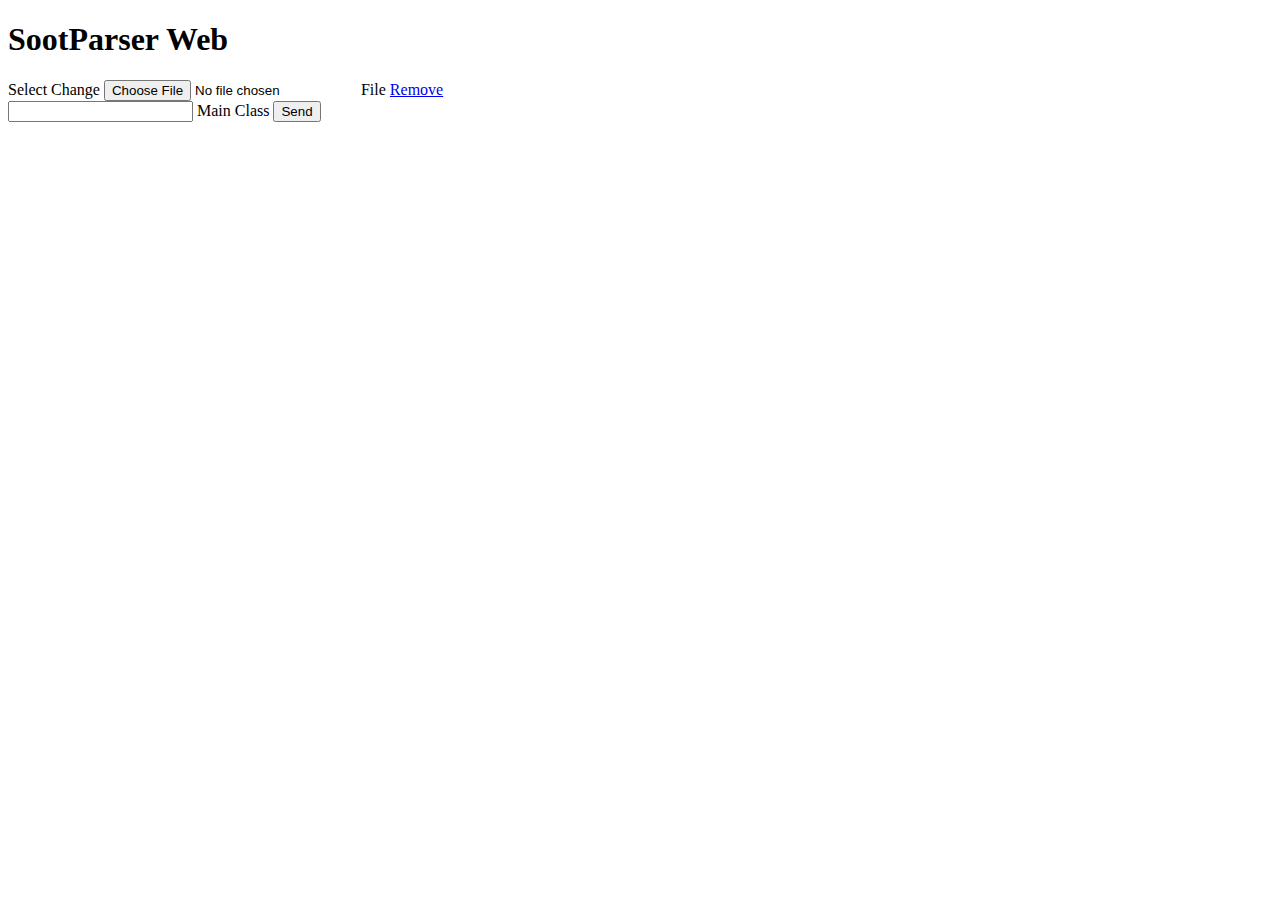
==== src/main/resources/templates/index.html @ b46f0393 "first commit" ====
<!DOCTYPE html>
<html lang="en" xmlns="http://www.w3.org/1999/xhtml"
	xmlns:th="http://www.thymeleaf.org"
	xmlns:sec="http://www.thymeleaf.org/thymeleaf-extras-springsecurity4">
	
	<head>
		<meta http-equiv="Content-Type" content="text/html; charset=UTF-8" />
		<meta charset="utf-8" />
		<meta http-equiv="X-UA-Compatible" content="IE=edge" />
		<meta name="viewport" content="width=device-width, initial-scale=1.0, maximum-scale=1.0, user-scalable=1" />
		<meta name="description" content="Statistics of Publications for the Brazilian Workshop on Search-Based Software Engineering" />
		<meta name="author" content="Thiago Ferreira" />
		<meta name="keywords" content="Search-Based Software Engineering, wesb, sbse, statistics, Brazilian Workshop on Search-Based Software Engineering" />
		<meta name="mobile-web-app-capable" content="yes" />
		<meta name="apple-mobile-web-app-capable" content="yes" />
		<meta name="apple-mobile-web-app-status-bar-style" content="black-translucent" />
		<meta name="apple-mobile-web-app-title" content="SBSE Stats" />
		<meta name="robots" content="index, follow" />
	
		<title>SootParser Web</title>
	</head>
	<body>

		<h1>SootParser Web</h1>

		<form method="POST" action="#" th:action="@{/file-upload}" th:object="${uploadFileForm}" enctype="multipart/form-data">
			<div class="fileinput fileinput-new input-group" data-provides="fileinput">
				<div class="form-control" data-trigger="fileinput">
					<i class="glyphicon glyphicon-file fileinput-exists"></i> 
					<span class="fileinput-filename"></span>
				</div>
				<span class="input-group-addon btn btn-default btn-file">
					<span class="fileinput-new">Select</span>
					<span class="fileinput-exists">Change</span>
					<input type="file" th:field="*{file}" th:required="true"/>
					<span th:if="${#fields.hasErrors('file')}" th:errors="*{file}">File</span>
				</span>
				<a href="#" class="input-group-addon btn btn-default fileinput-exists" data-dismiss="fileinput">Remove</a>
			</div>
			
			<input type="text" th:field="*{mainClass}" th:required="true"/>
			<span th:if="${#fields.hasErrors('mainClass')}" th:errors="*{mainClass}">Main Class</span>
					
			<input type="submit" value="Send"/>
		</form>


	</body>
</html>
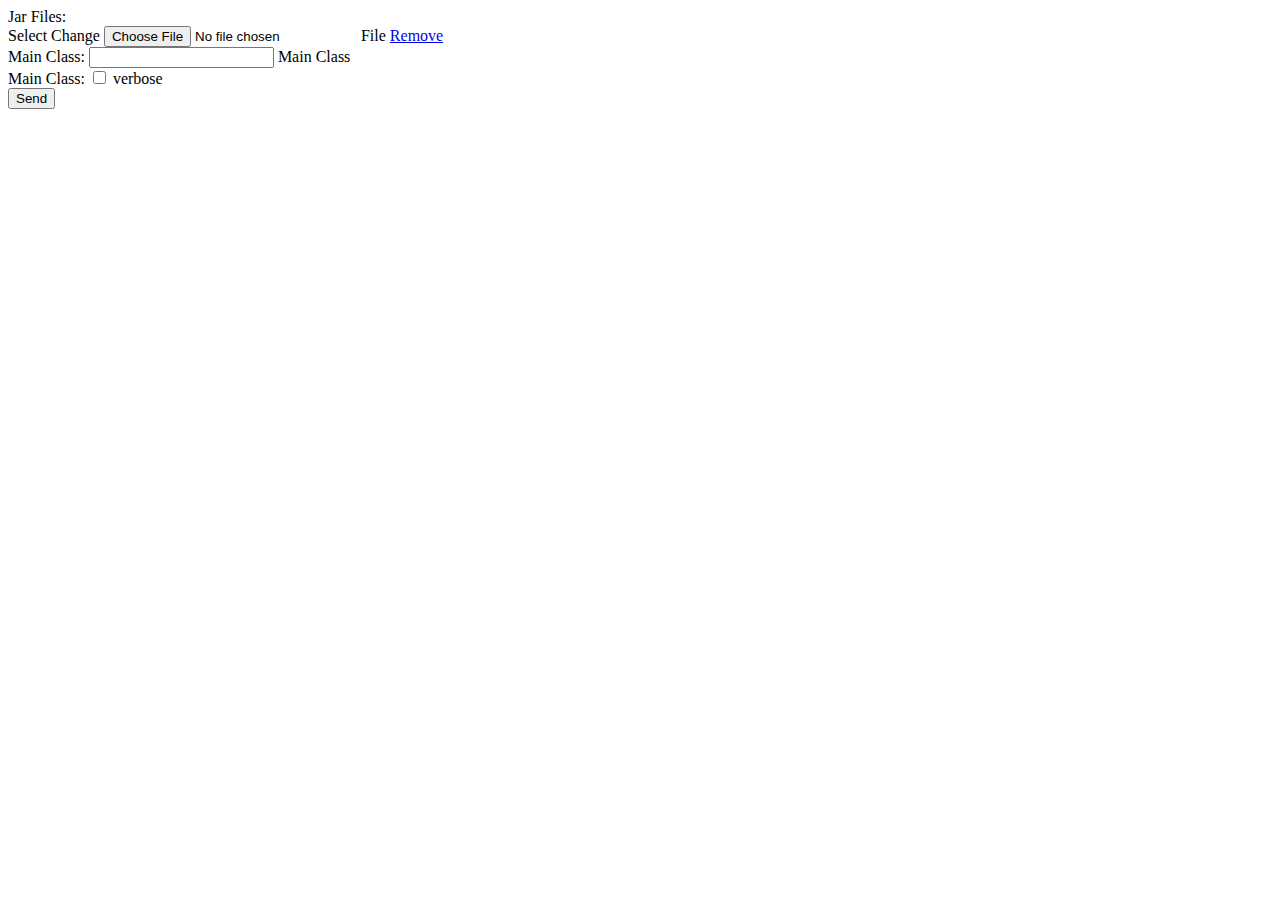
==== commit c192c5d1: "some improvements" ====
--- a/src/main/resources/templates/index.html
+++ b/src/main/resources/templates/index.html
@@ -2,48 +2,46 @@
 <html lang="en" xmlns="http://www.w3.org/1999/xhtml"
 	xmlns:th="http://www.thymeleaf.org"
 	xmlns:sec="http://www.thymeleaf.org/thymeleaf-extras-springsecurity4">
+	<head th:replace="fragments/head :: default"></head>
+	<body>
 	
-	<head>
-		<meta http-equiv="Content-Type" content="text/html; charset=UTF-8" />
-		<meta charset="utf-8" />
-		<meta http-equiv="X-UA-Compatible" content="IE=edge" />
-		<meta name="viewport" content="width=device-width, initial-scale=1.0, maximum-scale=1.0, user-scalable=1" />
-		<meta name="description" content="Statistics of Publications for the Brazilian Workshop on Search-Based Software Engineering" />
-		<meta name="author" content="Thiago Ferreira" />
-		<meta name="keywords" content="Search-Based Software Engineering, wesb, sbse, statistics, Brazilian Workshop on Search-Based Software Engineering" />
-		<meta name="mobile-web-app-capable" content="yes" />
-		<meta name="apple-mobile-web-app-capable" content="yes" />
-		<meta name="apple-mobile-web-app-status-bar-style" content="black-translucent" />
-		<meta name="apple-mobile-web-app-title" content="SBSE Stats" />
-		<meta name="robots" content="index, follow" />
-	
-		<title>SootParser Web</title>
-	</head>
-	<body>
+		<div th:replace="fragments/navbar :: default"></div>
 
-		<h1>SootParser Web</h1>
+		<div class="container">
+			<form method="POST" action="#" th:action="@{/file-upload}" th:object="${uploadFileForm}" enctype="multipart/form-data">
+			
+				<div class="form-group">
+					<label for="file">Jar Files:</label>
+					<div class="fileinput fileinput-new input-group" data-provides="fileinput">
+						<div class="form-control" data-trigger="fileinput">
+							<i class="glyphicon glyphicon-file fileinput-exists"></i> 
+							<span class="fileinput-filename"></span>
+						</div>
+						<span class="input-group-addon btn btn-default btn-file">
+							<span class="fileinput-new">Select</span>
+							<span class="fileinput-exists">Change</span>
+							<input type="file" th:field="*{file}" th:required="true"/>
+							<span th:if="${#fields.hasErrors('file')}" th:errors="*{file}">File</span>
+						</span>
+						<a href="#" class="input-group-addon btn btn-default fileinput-exists" data-dismiss="fileinput">Remove</a>
+					</div>
+				</div>
+				<div class="form-group">
+					<label for="mainClass">Main Class:</label>
+					<input type="text" class="form-control" th:field="*{mainClass}" th:required="true"/>
+					<span th:if="${#fields.hasErrors('mainClass')}" th:errors="*{mainClass}">Main Class</span>					
+				</div>
+				<div class="form-group">
+					<label for="verbose">Main Class:</label>
+					<input type="checkbox" class="form-control" th:field="*{verbose}" th:required="true"/>
+					<span th:if="${#fields.hasErrors('verbose')}" th:errors="*{verbose}">verbose</span>					
+				</div>
+						
+				<input type="submit" class="btn btn-default" value="Send"/>
+			</form>
 
-		<form method="POST" action="#" th:action="@{/file-upload}" th:object="${uploadFileForm}" enctype="multipart/form-data">
-			<div class="fileinput fileinput-new input-group" data-provides="fileinput">
-				<div class="form-control" data-trigger="fileinput">
-					<i class="glyphicon glyphicon-file fileinput-exists"></i> 
-					<span class="fileinput-filename"></span>
-				</div>
-				<span class="input-group-addon btn btn-default btn-file">
-					<span class="fileinput-new">Select</span>
-					<span class="fileinput-exists">Change</span>
-					<input type="file" th:field="*{file}" th:required="true"/>
-					<span th:if="${#fields.hasErrors('file')}" th:errors="*{file}">File</span>
-				</span>
-				<a href="#" class="input-group-addon btn btn-default fileinput-exists" data-dismiss="fileinput">Remove</a>
-			</div>
-			
-			<input type="text" th:field="*{mainClass}" th:required="true"/>
-			<span th:if="${#fields.hasErrors('mainClass')}" th:errors="*{mainClass}">Main Class</span>
-					
-			<input type="submit" value="Send"/>
-		</form>
-
-
+		</div>
+		
+		<div th:replace="fragments/footer :: footer"></div>
 	</body>
 </html>